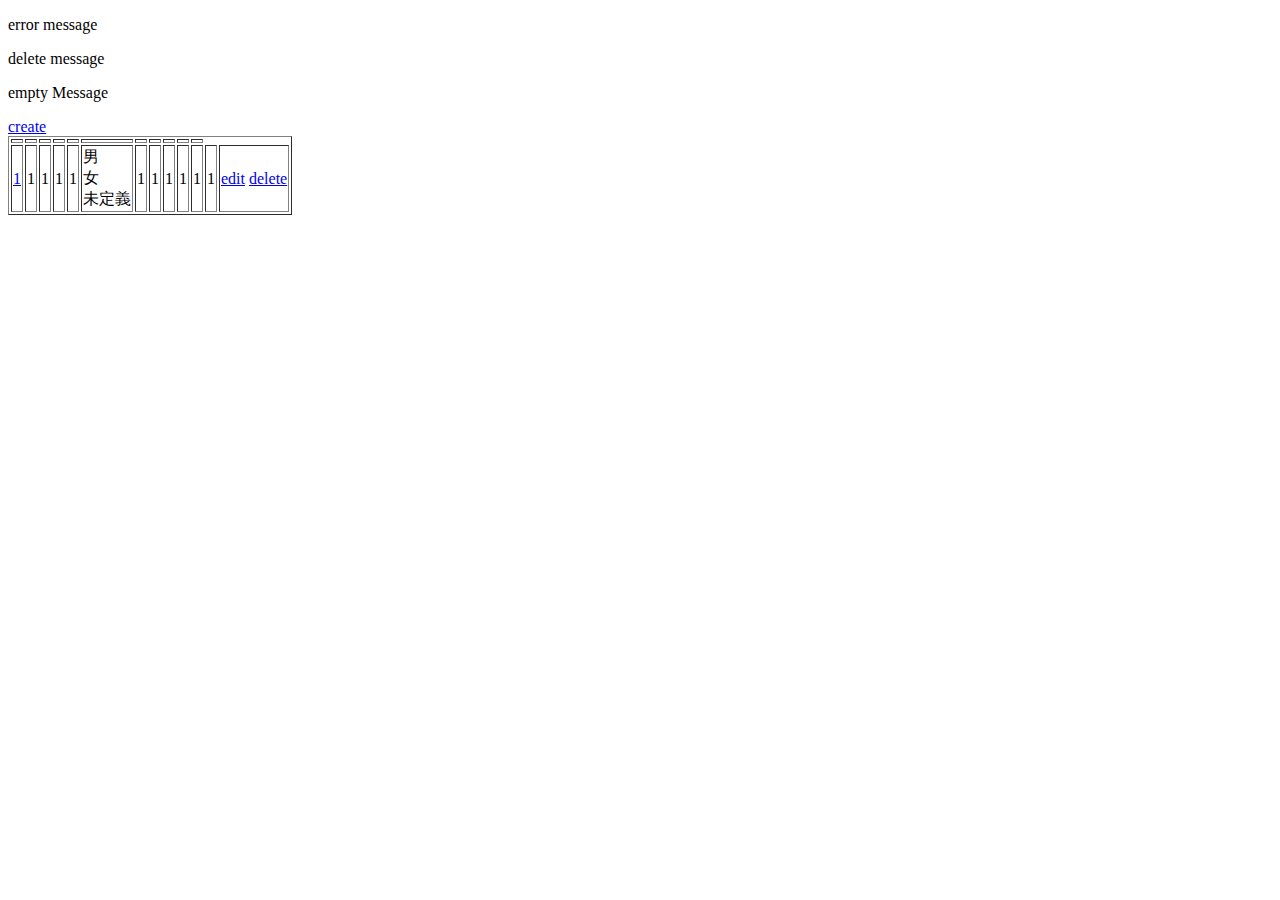
==== src/main/resources/templates/customer/index.html @ 809a551a "削除機能追加。将来的にまとめて消したりJavaScriptを組み込みたい" ====
<!DOCTYPE html>
<html xmlns="http://www.w3.org/1999/xhtml" xmlns:th="http://www.thymeleaf.org" >
<head>
<meta charset="UTF-8">
<title th:text="customer.index.title">customer.index.title</title>
</head>
<body>
	<div>
		<!-- 削除・空・エラーメッセージを渡されたら表示します(RedirectAttributeで渡される) -->
		
		<p th:if="${errorMessage}" th:text="${errorMessage}">error message</p>
		<p th:if="${deleteMessage}" th:text="${deleteMessage}">delete message</p>
		<p th:if="${emptyMessage}" th:text="${emptyMessage}">empty Message</p>
	</div>
	<div>
		<li role="presentation"><a href="/customer/create" th:href="@{/customer/create}" th:text="#{customer.create.title}">create</a></li>
	</div>

	<table border="1">
		<tr>
			<!-- 文字化け、??～～～??、「□」などが表示される場合、文字コードや半角全角をチェック（特に全角の改行は「□」となって化けて出てくる -->
			
			<th　th:text="#{cust_no}"></th>
			<th th:text="#{last_nm}"></th>
			<th th:text="#{first_nm}"></th>
			<th th:text="#{last_nm_kana}"></th>
			<th th:text="#{first_nm_kana}"></th>
			<th th:text="#{gender_cd}"></th>
			<th th:text="#{mail_address}"></th>
			<th th:text="#{tel_no}"></th>
			<th th:text="#{birth_date}"></th>
			<th th:text="#{home_address}"></th>
			<th th:text="#{post_number}"></th>
			<th th:text="#{reg_date}"></th>
		</tr>
		
		<!-- Controllerから渡されたBeanが入っているListを取り出し、Beanに格納された各フィールドを表示します -->
		
		<tr th:each="index : ${list}" th:object="${index}">
			<td>
				<a href="/customer/${index.cust_no}" th:href="@{/customer/{cust_no}(cust_no=${index.cust_no})}" th:text="${index.cust_no}">1</a>
			</td>
			<td th:text="${index.last_nm}">1</td>
			<td th:text="${index.first_nm}">1</td>
			<td th:text="${index.last_nm_kana}">1</td>
			<td th:text="${index.first_nm_kana}">1</td>
			
			<!-- DB上では性別はIntegerで管理されているのでth:ifを使います -->
			<td>
				<span th:if="${index.gender_cd eq 1}" ><div>男</div></span>
				<span th:if="${index.gender_cd eq 2}" ><div>女</div></span>
				<span th:if="${index.gender_cd eq 3}" ><div>未定義</div></span>
			</td>
			<td th:text="${index.mail_address}">1</td>
			<td th:text="${index.tel_no}">1</td>
			<td th:text="${index.birth_date}">1</td>
			<td th:text="${index.home_address}">1</td>
			<td th:text="${index.post_number}">1</td>
			<td th:text="${index.reg_date}">1</td>
			<td>
				<a href="/customer/edit/${index.cust_no}" th:href="@{/customer/edit/{cust_no}(cust_no=${index.cust_no})}">edit</a>
				<a href="/customer/delete/${index.cust_no}" th:href="@{/customer/delete/{cust_no}(cust_no=${index.cust_no})}">delete</a>
			</td>
		</tr>
		
	</table>
		
</body>
</html>
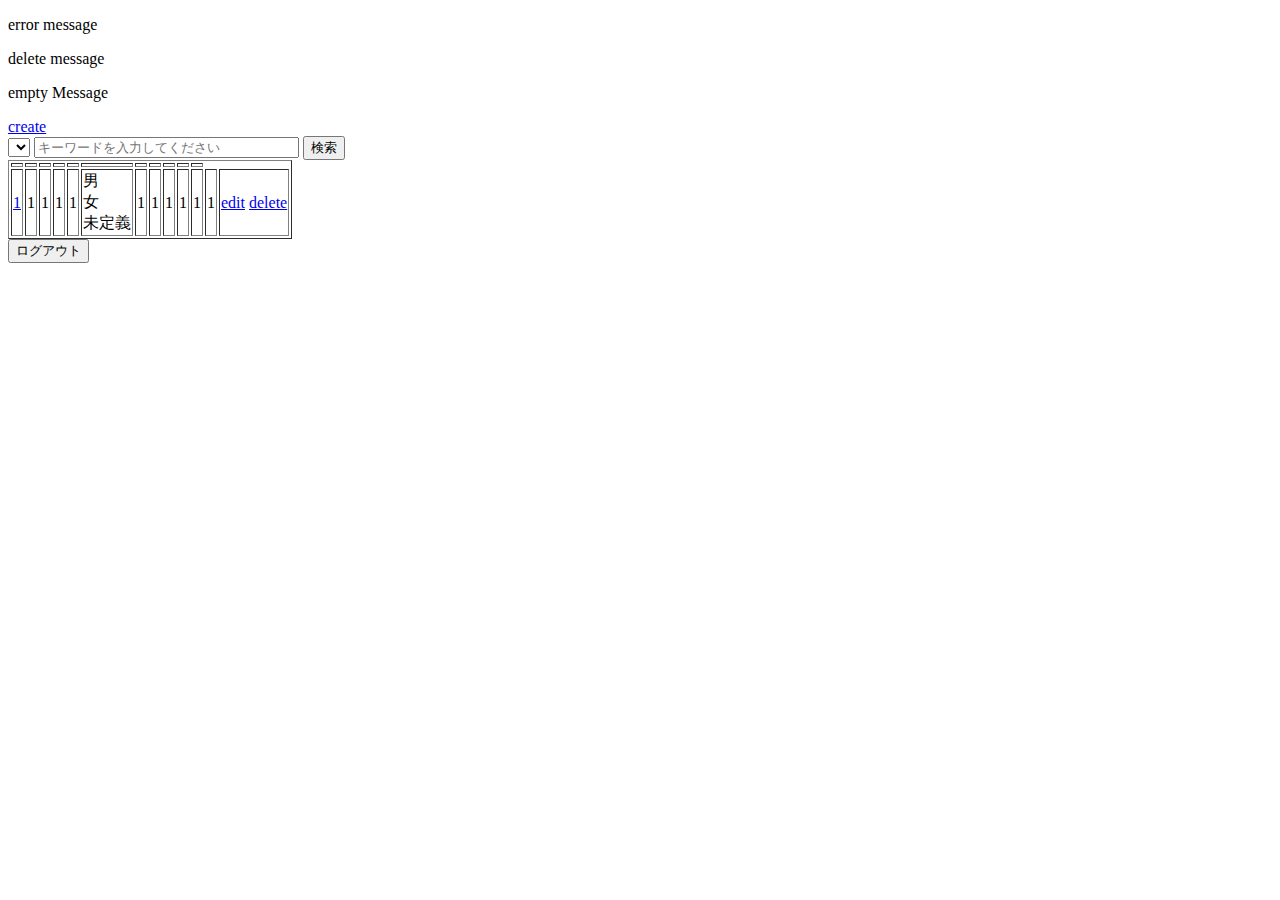
==== commit 50fec179: "後回しにしていたログアウト機能とjqueryを追加" ====
--- a/src/main/resources/templates/customer/index.html
+++ b/src/main/resources/templates/customer/index.html
@@ -13,8 +13,31 @@
 		<p th:if="${emptyMessage}" th:text="${emptyMessage}">empty Message</p>
 	</div>
 	<div>
-		<li role="presentation"><a href="/customer/create" th:href="@{/customer/create}" th:text="#{customer.create.title}">create</a></li>
+		<a href="/customer/create" th:href="@{/customer/create}" th:text="#{customer.create.title}">create</a></li>
 	</div>
+	<div>
+		<form action="/customer/search" th:action="@{/customer/search}" method="post" th:object="${customerForm}">
+			<select name="key" th:field="*{key}" >
+				<option value="cust_no" th:text="#{cust_no}"></option>
+				<option value="last_nm" th:text="#{last_nm}"></option>
+				<option value="first_nm" th:text="#{first_nm}"></option>
+				<option value="last_nm_kana" th:text="#{last_nm_kana}"></option>
+				<option value="first_nm_kana" th:text="#{first_nm_kana}"></option>
+				<option value="gender_cd" th:text="#{gender_cd}"></option>
+				<option value="mail_address" th:text="#{mail_address}"></option>
+				<option value="tel_no" th:text="#{tel_no}"></option>
+				<option value="birth_date" th:text="#{birth_date}"></option>
+				<option value="home_address" th:text="#{home_address}"></option>
+				<option value="post_number" th:text="#{post_number}"></option>
+				<option value="reg_date" th:text="#{reg_date}"></option>
+			</select>
+			<span>
+				<input type="text" name="keyward" class="form-control" th:field="*{keyword}" size="30" placeholder="キーワードを入力してください" />	
+				<input type="submit" value="検索" />
+			</span>
+		</form>
+	</div>
+	
 
 	<table border="1">
 		<tr>
@@ -36,7 +59,7 @@
 		
 		<!-- Controllerから渡されたBeanが入っているListを取り出し、Beanに格納された各フィールドを表示します -->
 		
-		<tr th:each="index : ${list}" th:object="${index}">
+		<tr th:each="index : ${list}" th:object="${list}">
 			<td>
 				<a href="/customer/${index.cust_no}" th:href="@{/customer/{cust_no}(cust_no=${index.cust_no})}" th:text="${index.cust_no}">1</a>
 			</td>
@@ -64,6 +87,9 @@
 		</tr>
 		
 	</table>
+	<form role="form" id="logout" th:action="@{/logout}" method="post">
+    <button type="submit">ログアウト</button>
+</form>
 		
 </body>
 </html>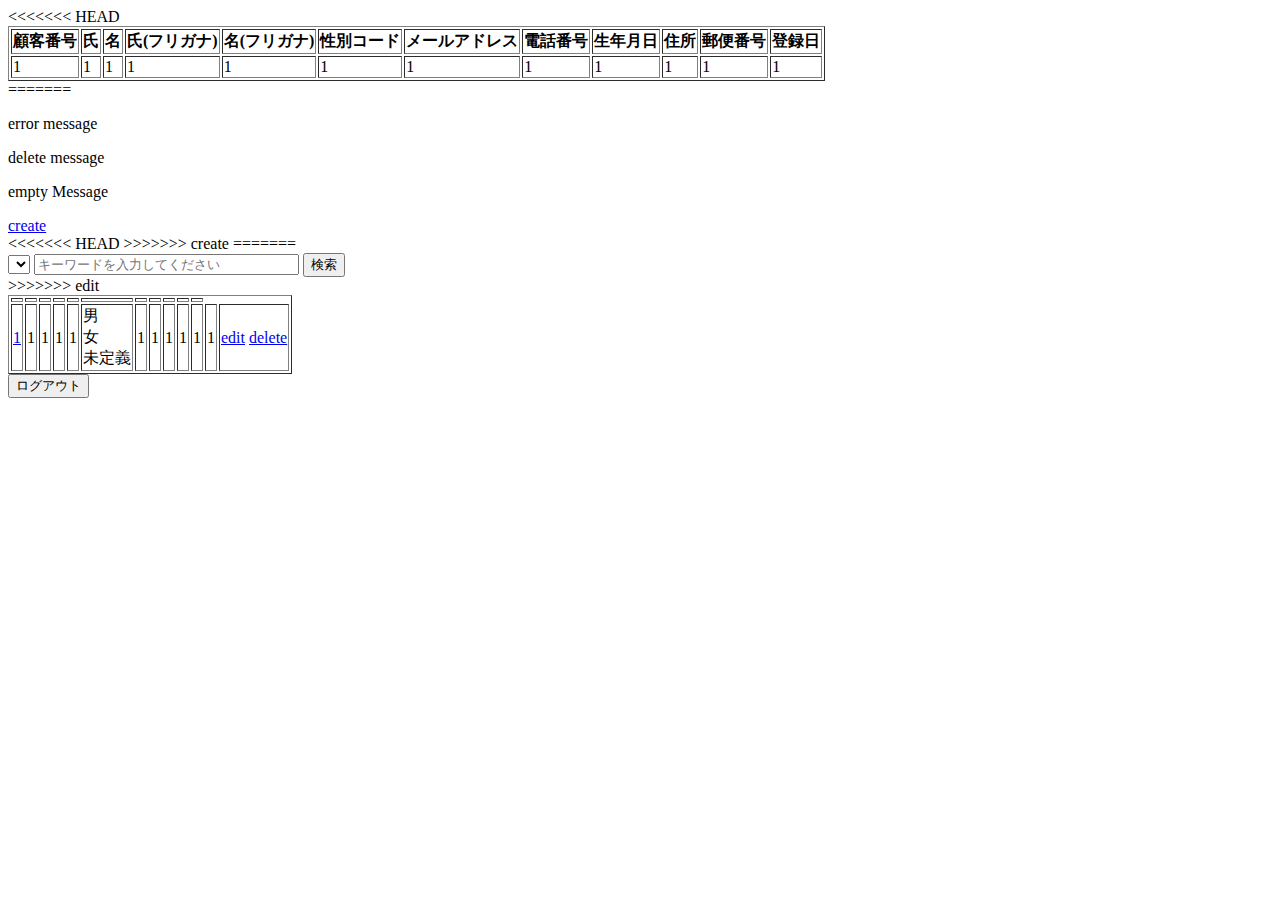
==== commit 44d90b64: "現在の状態をdevelopにマージ。衝突いっぱい" ====
--- a/src/main/resources/templates/customer/index.html
+++ b/src/main/resources/templates/customer/index.html
@@ -2,6 +2,42 @@
 <html xmlns="http://www.w3.org/1999/xhtml" xmlns:th="http://www.thymeleaf.org" >
 <head>
 <meta charset="UTF-8">
+<<<<<<< HEAD
+<title>顧客情報一覧</title>
+</head>
+<body>
+	<table border="1">
+		<tr>
+			<th>顧客番号</th>
+			<th>氏</th>
+			<th>名</th>
+			<th>氏(フリガナ)</th>
+			<th>名(フリガナ)</th>
+			<th>性別コード</th>
+			<th>メールアドレス</th>
+			<th>電話番号</th>
+			<th>生年月日</th>
+			<th>住所</th>
+			<th>郵便番号</th>
+			<th>登録日</th>
+		</tr>
+		<tr th:each="index : ${list}" th:object="${index}">
+			<td th:text="${index.cust_no}">1</td>
+			<td th:text="${index.last_nm}">1</td>
+			<td th:text="${index.first_nm}">1</td>
+			<td th:text="${index.last_nm_kana}">1</td>
+			<td th:text="${index.first_nm_kana}">1</td>
+			<td th:text="${index.gender_cd}">1</td>
+			<td th:text="${index.mail_address}">1</td>
+			<td th:text="${index.tel_no}">1</td>
+			<td th:text="${index.birth_date}">1</td>
+			<td th:text="${index.home_address}">1</td>
+			<td th:text="${index.post_number}">1</td>
+			<td th:text="${index.reg_date}">1</td>
+
+
+	</table>
+=======
 <title th:text="customer.index.title">customer.index.title</title>
 </head>
 <body>
@@ -15,6 +51,9 @@
 	<div>
 		<a href="/customer/create" th:href="@{/customer/create}" th:text="#{customer.create.title}">create</a></li>
 	</div>
+<<<<<<< HEAD
+>>>>>>> create
+=======
 	<div>
 		<form action="/customer/search" th:action="@{/customer/search}" method="post" th:object="${customerForm}">
 			<select name="key" th:field="*{key}" >
@@ -38,6 +77,7 @@
 		</form>
 	</div>
 	
+>>>>>>> edit
 
 	<table border="1">
 		<tr>
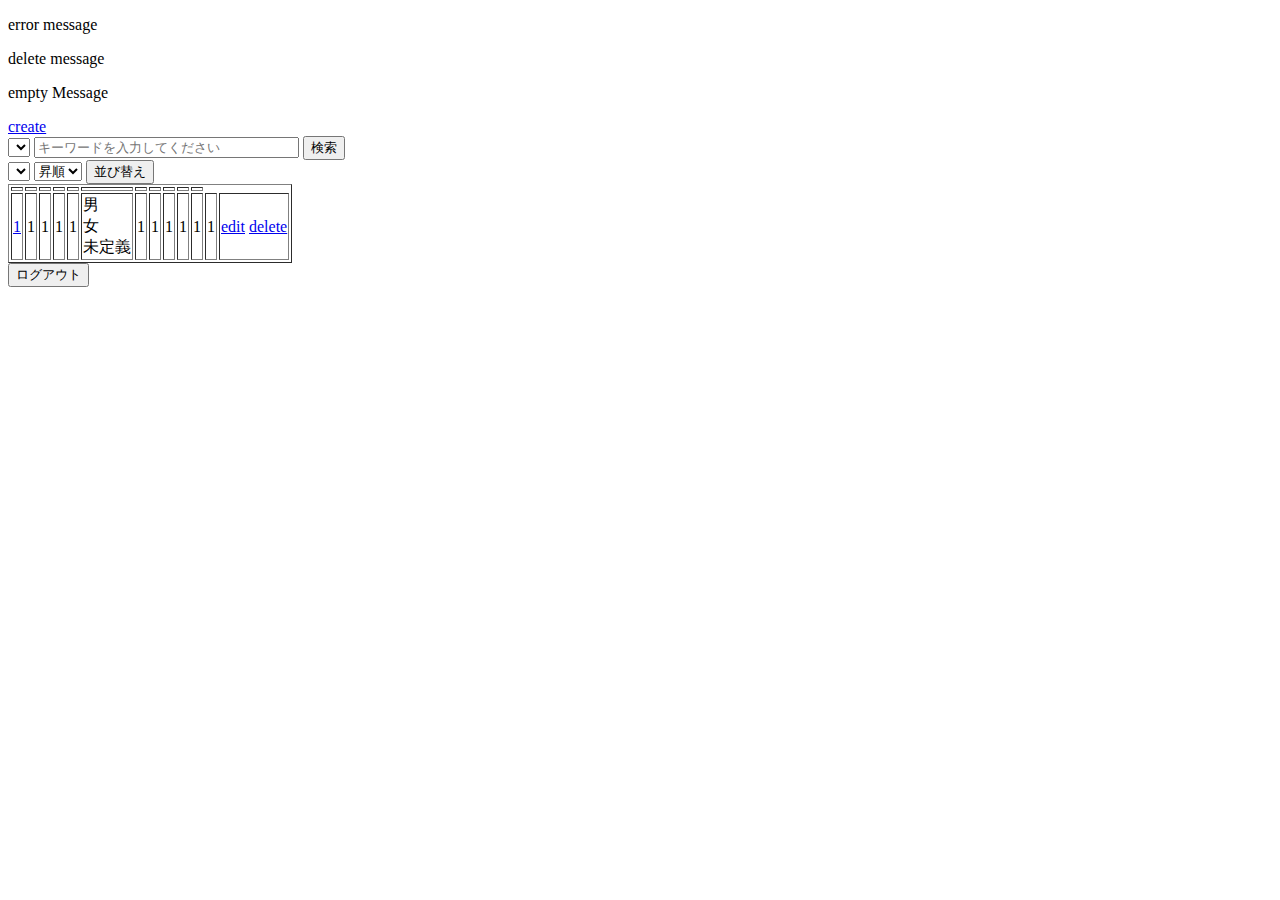
==== commit ae3367bb: "ソート機能完成" ====
--- a/src/main/resources/templates/customer/index.html
+++ b/src/main/resources/templates/customer/index.html
@@ -2,42 +2,6 @@
 <html xmlns="http://www.w3.org/1999/xhtml" xmlns:th="http://www.thymeleaf.org" >
 <head>
 <meta charset="UTF-8">
-<<<<<<< HEAD
-<title>顧客情報一覧</title>
-</head>
-<body>
-	<table border="1">
-		<tr>
-			<th>顧客番号</th>
-			<th>氏</th>
-			<th>名</th>
-			<th>氏(フリガナ)</th>
-			<th>名(フリガナ)</th>
-			<th>性別コード</th>
-			<th>メールアドレス</th>
-			<th>電話番号</th>
-			<th>生年月日</th>
-			<th>住所</th>
-			<th>郵便番号</th>
-			<th>登録日</th>
-		</tr>
-		<tr th:each="index : ${list}" th:object="${index}">
-			<td th:text="${index.cust_no}">1</td>
-			<td th:text="${index.last_nm}">1</td>
-			<td th:text="${index.first_nm}">1</td>
-			<td th:text="${index.last_nm_kana}">1</td>
-			<td th:text="${index.first_nm_kana}">1</td>
-			<td th:text="${index.gender_cd}">1</td>
-			<td th:text="${index.mail_address}">1</td>
-			<td th:text="${index.tel_no}">1</td>
-			<td th:text="${index.birth_date}">1</td>
-			<td th:text="${index.home_address}">1</td>
-			<td th:text="${index.post_number}">1</td>
-			<td th:text="${index.reg_date}">1</td>
-
-
-	</table>
-=======
 <title th:text="customer.index.title">customer.index.title</title>
 </head>
 <body>
@@ -51,9 +15,6 @@
 	<div>
 		<a href="/customer/create" th:href="@{/customer/create}" th:text="#{customer.create.title}">create</a></li>
 	</div>
-<<<<<<< HEAD
->>>>>>> create
-=======
 	<div>
 		<form action="/customer/search" th:action="@{/customer/search}" method="post" th:object="${customerForm}">
 			<select name="key" th:field="*{key}" >
@@ -77,7 +38,30 @@
 		</form>
 	</div>
 	
->>>>>>> edit
+	<div>
+		<form action="/customer/sort" th:action="@{/customer/sort}" method="post" th:object="${customerForm}">
+			<select name="key" th:field="*{key}">
+				<option value="cust_no" th:text="#{cust_no}"></option>
+				<option value="last_nm" th:text="#{last_nm}"></option>
+				<option value="first_nm" th:text="#{first_nm}"></option>
+				<option value="last_nm_kana" th:text="#{last_nm_kana}"></option>
+				<option value="first_nm_kana" th:text="#{first_nm_kana}"></option>
+				<option value="gender_cd" th:text="#{gender_cd}"></option>
+				<option value="mail_address" th:text="#{mail_address}"></option>
+				<option value="tel_no" th:text="#{tel_no}"></option>
+				<option value="birth_date" th:text="#{birth_date}"></option>
+				<option value="home_address" th:text="#{home_address}"></option>
+				<option value="post_number" th:text="#{post_number}"></option>
+				<option value="reg_date" th:text="#{reg_date}"></option>
+			</select>
+			<select name="sort" th:field="*{sort}">
+				<option value="asc">昇順</option>
+				<option value="desc">降順</option>
+			</select>
+			<input type="submit" value="並び替え">
+		</form>
+	</div>
+	
 
 	<table border="1">
 		<tr>
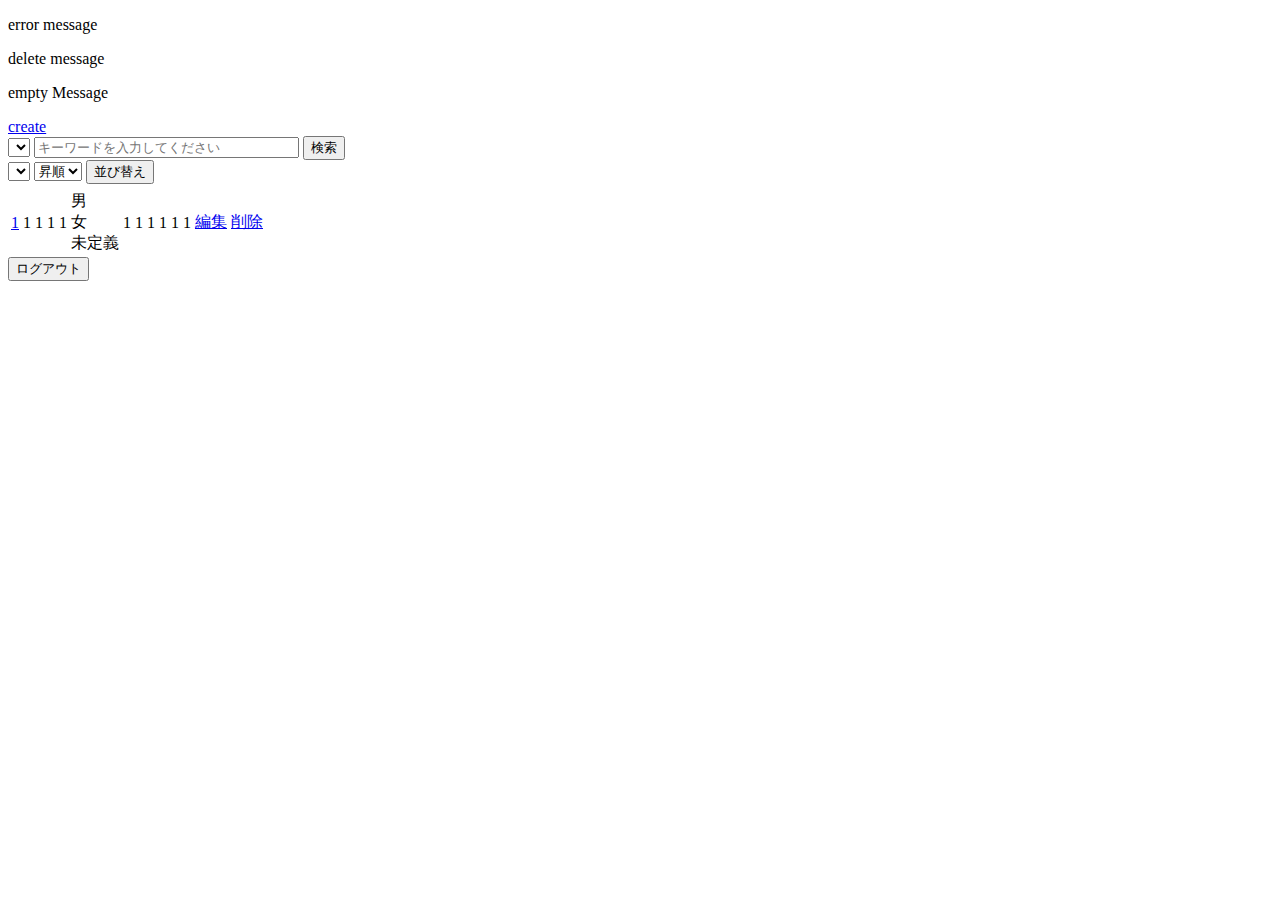
==== commit 02eb3068: "bootstrapとjQuery導入、動作確認完了。resourceに入れたccsやjsはいらないかも" ====
--- a/src/main/resources/templates/customer/index.html
+++ b/src/main/resources/templates/customer/index.html
@@ -2,7 +2,10 @@
 <html xmlns="http://www.w3.org/1999/xhtml" xmlns:th="http://www.thymeleaf.org" >
 <head>
 <meta charset="UTF-8">
-<title th:text="customer.index.title">customer.index.title</title>
+<link th:href="@{webjars/bootstrap/4.5.3/css/bootstrap.min.css}" rel="stylesheet"/>
+<script th:src="@{/webjars/jquery/3.4.1/jquery.min.js}"></script>
+
+<title th:text="#{customer.index.title}">customer.index.title</title>
 </head>
 <body>
 	<div>
@@ -13,11 +16,12 @@
 		<p th:if="${emptyMessage}" th:text="${emptyMessage}">empty Message</p>
 	</div>
 	<div>
-		<a href="/customer/create" th:href="@{/customer/create}" th:text="#{customer.create.title}">create</a></li>
+		<a class="btn btn-primary btn-sm" href="/customer/create" th:href="@{/customer/create}" th:text="#{customer.create.title}">create</a></li>
 	</div>
 	<div>
-		<form action="/customer/search" th:action="@{/customer/search}" method="post" th:object="${customerForm}">
-			<select name="key" th:field="*{key}" >
+		<form class="form-inline" action="/customer/search" th:action="@{/customer/search}" method="post" th:object="${customerForm}">
+			<div class= "form-group">
+			<select class="form-control" name="key" th:field="*{key}" >
 				<option value="cust_no" th:text="#{cust_no}"></option>
 				<option value="last_nm" th:text="#{last_nm}"></option>
 				<option value="first_nm" th:text="#{first_nm}"></option>
@@ -32,15 +36,20 @@
 				<option value="reg_date" th:text="#{reg_date}"></option>
 			</select>
 			<span>
-				<input type="text" name="keyward" class="form-control" th:field="*{keyword}" size="30" placeholder="キーワードを入力してください" />	
-				<input type="submit" value="検索" />
+				<input type="text" class="form-control"  name="keyward"  th:field="*{keyword}" size="30" placeholder="キーワードを入力してください" />	
+				<span>
+					<input type="submit" class="btn btn-info" value="検索" />
+				</span>
 			</span>
+			</div>
+		
 		</form>
 	</div>
-	
-	<div>
-		<form action="/customer/sort" th:action="@{/customer/sort}" method="post" th:object="${customerForm}">
-			<select name="key" th:field="*{key}">
+	<div class="row">
+	<div class="col-md-6">
+		<form  action="/customer/sort" th:action="@{/customer-sort}" method="post" th:object="${customerForm}">
+			<div class="input-group">
+			<select class="form-control" name="key" th:field="*{key}">
 				<option value="cust_no" th:text="#{cust_no}"></option>
 				<option value="last_nm" th:text="#{last_nm}"></option>
 				<option value="first_nm" th:text="#{first_nm}"></option>
@@ -54,16 +63,22 @@
 				<option value="post_number" th:text="#{post_number}"></option>
 				<option value="reg_date" th:text="#{reg_date}"></option>
 			</select>
-			<select name="sort" th:field="*{sort}">
+			<select class="form-control" name="sort" th:field="*{sort}">
 				<option value="asc">昇順</option>
 				<option value="desc">降順</option>
 			</select>
-			<input type="submit" value="並び替え">
+			<span class="input-group-btn">
+			<input class="btn btn-info" type="submit" value="並び替え">
+			</span>
+			</div>
 		</form>
 	</div>
+	</div>
 	
-
-	<table border="1">
+	<div class="container">
+	<div class="row">
+	<div class="table-responsive">
+	<table class="table table-striped table-bordered">
 		<tr>
 			<!-- 文字化け、??～～～??、「□」などが表示される場合、文字コードや半角全角をチェック（特に全角の改行は「□」となって化けて出てくる -->
 			
@@ -79,6 +94,7 @@
 			<th th:text="#{home_address}"></th>
 			<th th:text="#{post_number}"></th>
 			<th th:text="#{reg_date}"></th>
+			<th></th>
 		</tr>
 		
 		<!-- Controllerから渡されたBeanが入っているListを取り出し、Beanに格納された各フィールドを表示します -->
@@ -105,15 +121,18 @@
 			<td th:text="${index.post_number}">1</td>
 			<td th:text="${index.reg_date}">1</td>
 			<td>
-				<a href="/customer/edit/${index.cust_no}" th:href="@{/customer/edit/{cust_no}(cust_no=${index.cust_no})}">edit</a>
-				<a href="/customer/delete/${index.cust_no}" th:href="@{/customer/delete/{cust_no}(cust_no=${index.cust_no})}">delete</a>
+				<a class="btn btn-primary btn-sm" href="/customer/edit/${index.cust_no}" th:href="@{/customer/edit/{cust_no}(cust_no=${index.cust_no})}">編集</a>
+				<a class="btn btn-danger btn-sm"href="/customer/delete/${index.cust_no}" th:href="@{/customer/delete/{cust_no}(cust_no=${index.cust_no})}">削除</a>
 			</td>
 		</tr>
 		
 	</table>
+	</div>
+	</div>
+	</div>
 	<form role="form" id="logout" th:action="@{/logout}" method="post">
     <button type="submit">ログアウト</button>
 </form>
-		
+	
 </body>
 </html>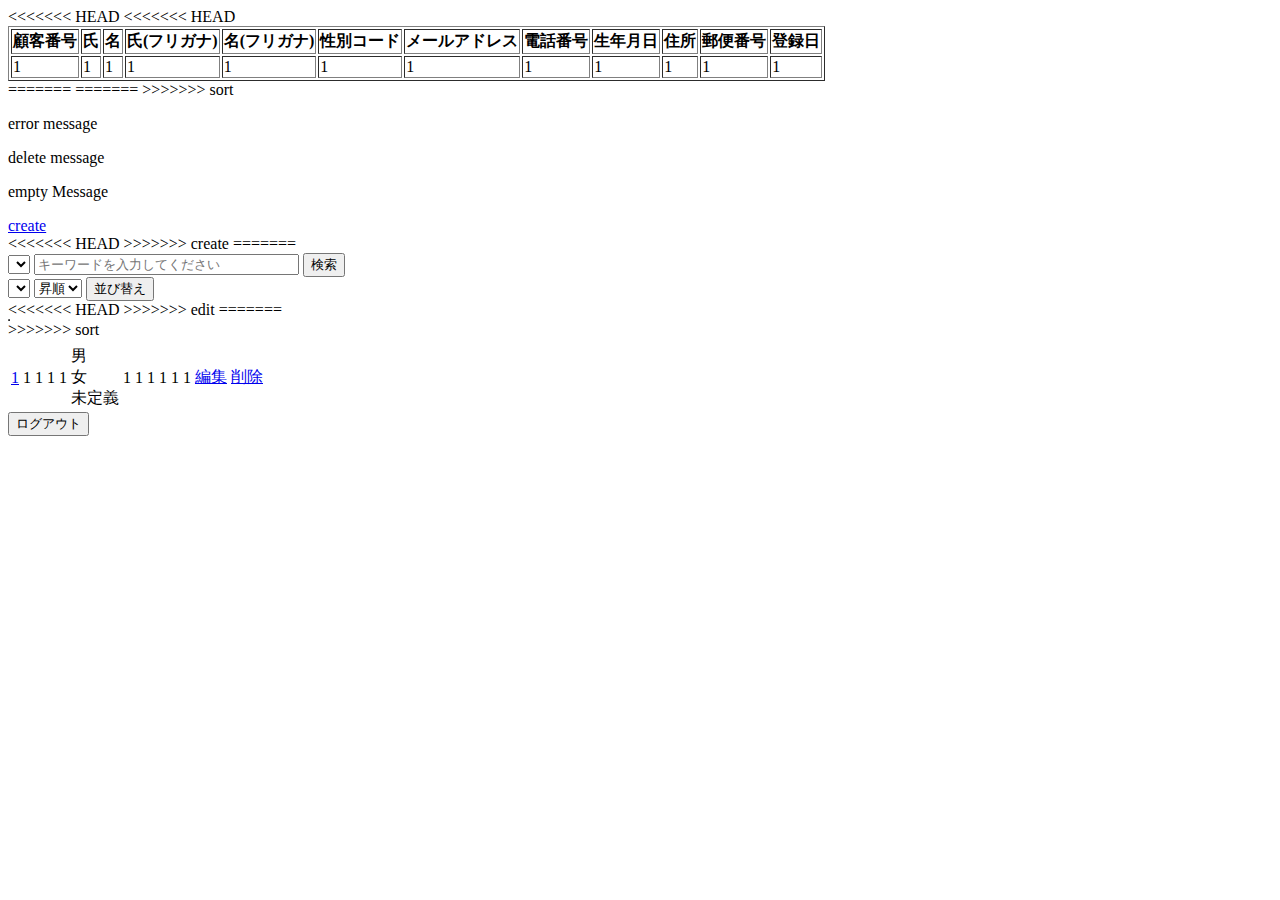
==== commit b529cbff: "デザイン作業前。現在のブランチからdevelopにマージ。衝突いっぱい" ====
--- a/src/main/resources/templates/customer/index.html
+++ b/src/main/resources/templates/customer/index.html
@@ -2,10 +2,50 @@
 <html xmlns="http://www.w3.org/1999/xhtml" xmlns:th="http://www.thymeleaf.org" >
 <head>
 <meta charset="UTF-8">
+<<<<<<< HEAD
+<<<<<<< HEAD
+<title>顧客情報一覧</title>
+</head>
+<body>
+	<table border="1">
+		<tr>
+			<th>顧客番号</th>
+			<th>氏</th>
+			<th>名</th>
+			<th>氏(フリガナ)</th>
+			<th>名(フリガナ)</th>
+			<th>性別コード</th>
+			<th>メールアドレス</th>
+			<th>電話番号</th>
+			<th>生年月日</th>
+			<th>住所</th>
+			<th>郵便番号</th>
+			<th>登録日</th>
+		</tr>
+		<tr th:each="index : ${list}" th:object="${index}">
+			<td th:text="${index.cust_no}">1</td>
+			<td th:text="${index.last_nm}">1</td>
+			<td th:text="${index.first_nm}">1</td>
+			<td th:text="${index.last_nm_kana}">1</td>
+			<td th:text="${index.first_nm_kana}">1</td>
+			<td th:text="${index.gender_cd}">1</td>
+			<td th:text="${index.mail_address}">1</td>
+			<td th:text="${index.tel_no}">1</td>
+			<td th:text="${index.birth_date}">1</td>
+			<td th:text="${index.home_address}">1</td>
+			<td th:text="${index.post_number}">1</td>
+			<td th:text="${index.reg_date}">1</td>
+
+
+	</table>
+=======
+<title th:text="customer.index.title">customer.index.title</title>
+=======
 <link th:href="@{webjars/bootstrap/4.5.3/css/bootstrap.min.css}" rel="stylesheet"/>
 <script th:src="@{/webjars/jquery/3.4.1/jquery.min.js}"></script>
 
 <title th:text="#{customer.index.title}">customer.index.title</title>
+>>>>>>> sort
 </head>
 <body>
 	<div>
@@ -18,6 +58,9 @@
 	<div>
 		<a class="btn btn-primary btn-sm" href="/customer/create" th:href="@{/customer/create}" th:text="#{customer.create.title}">create</a></li>
 	</div>
+<<<<<<< HEAD
+>>>>>>> create
+=======
 	<div>
 		<form class="form-inline" action="/customer/search" th:action="@{/customer/search}" method="post" th:object="${customerForm}">
 			<div class= "form-group">
@@ -75,10 +118,16 @@
 	</div>
 	</div>
 	
+<<<<<<< HEAD
+>>>>>>> edit
+
+	<table border="1">
+=======
 	<div class="container">
 	<div class="row">
 	<div class="table-responsive">
 	<table class="table table-striped table-bordered">
+>>>>>>> sort
 		<tr>
 			<!-- 文字化け、??～～～??、「□」などが表示される場合、文字コードや半角全角をチェック（特に全角の改行は「□」となって化けて出てくる -->
 			
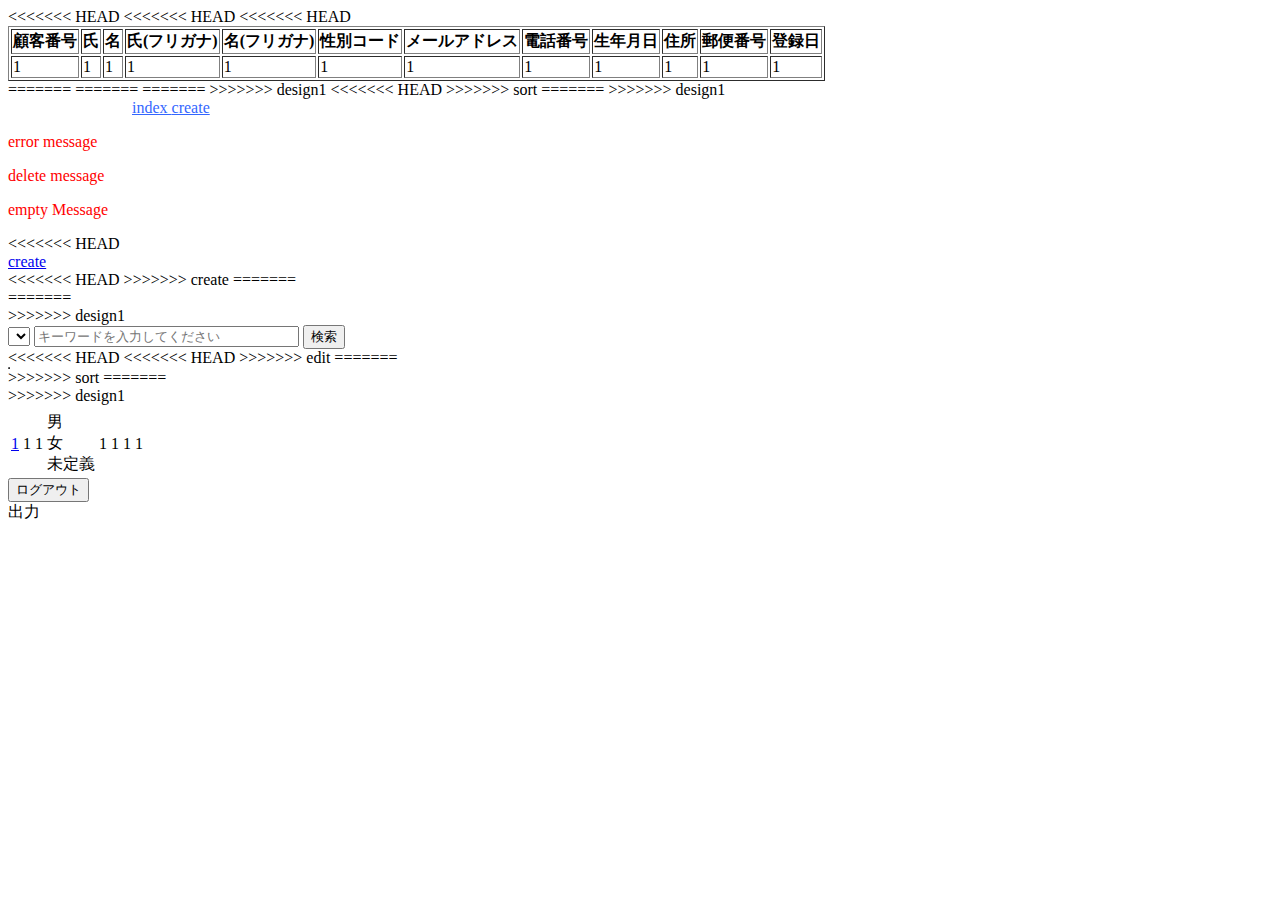
==== commit f1efd74f: "マージして余計なブランチを削除" ====
--- a/src/main/resources/templates/customer/index.html
+++ b/src/main/resources/templates/customer/index.html
@@ -2,6 +2,7 @@
 <html xmlns="http://www.w3.org/1999/xhtml" xmlns:th="http://www.thymeleaf.org" >
 <head>
 <meta charset="UTF-8">
+<<<<<<< HEAD
 <<<<<<< HEAD
 <<<<<<< HEAD
 <title>顧客情報一覧</title>
@@ -43,18 +44,61 @@
 =======
 <link th:href="@{webjars/bootstrap/4.5.3/css/bootstrap.min.css}" rel="stylesheet"/>
 <script th:src="@{/webjars/jquery/3.4.1/jquery.min.js}"></script>
-
+=======
+<link th:href="@{/webjars/bootstrap/4.5.3/css/bootstrap.min.css}" rel="stylesheet"/>
+<link th:href="@{/css/stylesheet.css}" rel="stylesheet"/>
+>>>>>>> design1
+
+<script th:src="@{/webjars/jquery/3.4.1/jquery.min.js}"></script>
+<script th:src="@{/js/jquery.tablesorter.min.js}"></script>
 <title th:text="#{customer.index.title}">customer.index.title</title>
+<<<<<<< HEAD
 >>>>>>> sort
+=======
+<script>
+$(document).ready(function(){
+	$('#index-table').tablesorter();
+});
+</script>
+>>>>>>> design1
 </head>
 <body>
-	<div>
+<div class="sticky-top" style="background-color: white">
+	
+	<div class="headerNav">
+		<div class="container">
+			<div class="row headerNavBox">
+			<a class="pull-left" href="http://www.comsize.co.jp"><img th:src="@{/images/comsize.png}" width= 120px></a>
+			<a style="color: #3366FF"class="col-xs-6 col-sm-3 headerNavBtn center" href="/customer" th:href="@{/customer}" th:text="#{customer.index.title}">
+					index
+			</a>
+			<a style="color: #3366FF"class="col-xs-6 col-sm-3 headerNavBtn center" href="/customer/create" th:href="@{/customer/create}" th:text="#{customer.create.title}">
+					create
+			</a>
+			</div>
+		</div>
+	</div>
+	
+	<div class="header">
+	</div>
+</div>
+<div>
+	<div class="container ">
+		<div class="row">
+			<div class="col-xs-12 title">
+				<p th:text="#{customer.index.title}" class="title"></p>
+			</div>
+		</div>
+	</div>
+</div>
+	<div class="container">
 		<!-- 削除・空・エラーメッセージを渡されたら表示します(RedirectAttributeで渡される) -->
 		
-		<p th:if="${errorMessage}" th:text="${errorMessage}">error message</p>
-		<p th:if="${deleteMessage}" th:text="${deleteMessage}">delete message</p>
-		<p th:if="${emptyMessage}" th:text="${emptyMessage}">empty Message</p>
-	</div>
+		<p style="color: red" th:if="${errorMessage}" th:text="${errorMessage}">error message</p>
+		<p style="color: red" th:if="${deleteMessage}" th:text="${deleteMessage}">delete message</p>
+		<p style="color: red" th:if="${emptyMessage}" th:text="${emptyMessage}">empty Message</p>
+	</div>
+<<<<<<< HEAD
 	<div>
 		<a class="btn btn-primary btn-sm" href="/customer/create" th:href="@{/customer/create}" th:text="#{customer.create.title}">create</a></li>
 	</div>
@@ -62,6 +106,12 @@
 >>>>>>> create
 =======
 	<div>
+=======
+
+<br>
+<div class="container">
+	<div class="row">
+>>>>>>> design1
 		<form class="form-inline" action="/customer/search" th:action="@{/customer/search}" method="post" th:object="${customerForm}">
 			<div class= "form-group">
 			<select class="form-control" name="key" th:field="*{key}" >
@@ -88,8 +138,95 @@
 		
 		</form>
 	</div>
-	<div class="row">
-	<div class="col-md-6">
+</div>
+
+	
+<<<<<<< HEAD
+<<<<<<< HEAD
+>>>>>>> edit
+
+	<table border="1">
+=======
+	<div class="container">
+	<div class="row">
+	<div class="table-responsive">
+	<table class="table table-striped table-bordered">
+>>>>>>> sort
+		<tr>
+=======
+	<div class="container w-100 p-3">
+	<div class="row">
+	<div class="table-responsive">
+	<table class="table table-hover table-sm" id="index-table">
+		<thead>
+		<tr class="table-info">
+>>>>>>> design1
+			<!-- 文字化け、??～～～??、「□」などが表示される場合、文字コードや半角全角をチェック（特に全角の改行は「□」となって化けて出てくる -->
+			
+			<th　th:text="#{cust_no}"></th>
+			<th th:text="#{last_nm}"></th>
+			<th th:text="#{first_nm}"></th>
+			<!-- <th th:text="#{last_nm_kana}"></th> -->
+			<!-- <th th:text="#{first_nm_kana}"></th> -->
+			<th th:text="#{gender_cd}"></th>
+			<th th:text="#{mail_address}"></th>
+			<th th:text="#{tel_no}"></th>
+			<!-- <th th:text="#{birth_date}"></th> -->
+			<th th:text="#{home_address}"></th>
+			<!-- <th th:text="#{post_number}"></th> -->
+			<th th:text="#{reg_date}"></th>
+			
+		</tr>
+		</thead>
+		<tbody>
+		<!-- Controllerから渡された、Beanが入っているListを取り出し、Beanに格納された各フィールドを表示します -->
+		
+		<tr th:each="index : ${list}" th:object="${list}">
+		
+			<td>
+				<a href="/customer/${index.cust_no}" th:href="@{/customer/{cust_no}(cust_no=${index.cust_no})}" th:text="${index.cust_no}">1</a>
+			</td>
+			<td th:text="${index.last_nm}">1</td>
+			<td th:text="${index.first_nm}">1</td>
+			<!-- <td th:text="${index.last_nm_kana}">1</td> -->
+			<!-- <td th:text="${index.first_nm_kana}">1</td> -->
+			
+			<!-- DB上では性別はIntegerで管理されているのでth:ifを使います -->
+			<td>
+				<span th:if="${index.gender_cd eq 1}" ><div>男</div></span>
+				<span th:if="${index.gender_cd eq 2}" ><div>女</div></span>
+				<span th:if="${index.gender_cd eq 3}" ><div>未定義</div></span>
+			</td>
+			<td th:text="${index.mail_address}">1</td>
+			<td th:text="${index.tel_no}">1</td>
+			<!-- <td th:text="${index.birth_date}">1</td> -->
+			<td th:text="${index.home_address}">1</td>
+			<!-- <td th:text="${index.post_number}">1</td> -->
+			<td th:text="${index.reg_date}">1</td>
+			
+				<!--  <a class="btn btn-primary btn-sm" href="/customer/edit/${index.cust_no}" th:href="@{/customer/edit/{cust_no}(cust_no=${index.cust_no})}">編集</a>-->
+				<!--  <a class="btn btn-danger btn-sm"href="/customer/delete/${index.cust_no}" th:href="@{/customer/delete/{cust_no}(cust_no=${index.cust_no})}">削除</a>-->
+			
+		</tr>
+		</tbody>
+	</table>
+	</div>
+	</div>
+	</div>
+
+<div class="container ">
+	<form role="form" id="logout" th:action="@{/logout}" method="post">
+    <button type="submit" class="btn btn-secondary right">ログアウト</button>
+</form>
+</div>
+
+<div class="container">
+	<a th:href="@{csv/index.csv}" class="btn btn-primary">出力</a>
+</div>
+<!--	並び替え没コード
+	<div class="container">
+	<div class="row">
+	<div>
 		<form  action="/customer/sort" th:action="@{/customer-sort}" method="post" th:object="${customerForm}">
 			<div class="input-group">
 			<select class="form-control" name="key" th:field="*{key}">
@@ -117,71 +254,6 @@
 		</form>
 	</div>
 	</div>
-	
-<<<<<<< HEAD
->>>>>>> edit
-
-	<table border="1">
-=======
-	<div class="container">
-	<div class="row">
-	<div class="table-responsive">
-	<table class="table table-striped table-bordered">
->>>>>>> sort
-		<tr>
-			<!-- 文字化け、??～～～??、「□」などが表示される場合、文字コードや半角全角をチェック（特に全角の改行は「□」となって化けて出てくる -->
-			
-			<th　th:text="#{cust_no}"></th>
-			<th th:text="#{last_nm}"></th>
-			<th th:text="#{first_nm}"></th>
-			<th th:text="#{last_nm_kana}"></th>
-			<th th:text="#{first_nm_kana}"></th>
-			<th th:text="#{gender_cd}"></th>
-			<th th:text="#{mail_address}"></th>
-			<th th:text="#{tel_no}"></th>
-			<th th:text="#{birth_date}"></th>
-			<th th:text="#{home_address}"></th>
-			<th th:text="#{post_number}"></th>
-			<th th:text="#{reg_date}"></th>
-			<th></th>
-		</tr>
-		
-		<!-- Controllerから渡されたBeanが入っているListを取り出し、Beanに格納された各フィールドを表示します -->
-		
-		<tr th:each="index : ${list}" th:object="${list}">
-			<td>
-				<a href="/customer/${index.cust_no}" th:href="@{/customer/{cust_no}(cust_no=${index.cust_no})}" th:text="${index.cust_no}">1</a>
-			</td>
-			<td th:text="${index.last_nm}">1</td>
-			<td th:text="${index.first_nm}">1</td>
-			<td th:text="${index.last_nm_kana}">1</td>
-			<td th:text="${index.first_nm_kana}">1</td>
-			
-			<!-- DB上では性別はIntegerで管理されているのでth:ifを使います -->
-			<td>
-				<span th:if="${index.gender_cd eq 1}" ><div>男</div></span>
-				<span th:if="${index.gender_cd eq 2}" ><div>女</div></span>
-				<span th:if="${index.gender_cd eq 3}" ><div>未定義</div></span>
-			</td>
-			<td th:text="${index.mail_address}">1</td>
-			<td th:text="${index.tel_no}">1</td>
-			<td th:text="${index.birth_date}">1</td>
-			<td th:text="${index.home_address}">1</td>
-			<td th:text="${index.post_number}">1</td>
-			<td th:text="${index.reg_date}">1</td>
-			<td>
-				<a class="btn btn-primary btn-sm" href="/customer/edit/${index.cust_no}" th:href="@{/customer/edit/{cust_no}(cust_no=${index.cust_no})}">編集</a>
-				<a class="btn btn-danger btn-sm"href="/customer/delete/${index.cust_no}" th:href="@{/customer/delete/{cust_no}(cust_no=${index.cust_no})}">削除</a>
-			</td>
-		</tr>
-		
-	</table>
-	</div>
-	</div>
-	</div>
-	<form role="form" id="logout" th:action="@{/logout}" method="post">
-    <button type="submit">ログアウト</button>
-</form>
-	
+</div>  -->
 </body>
 </html>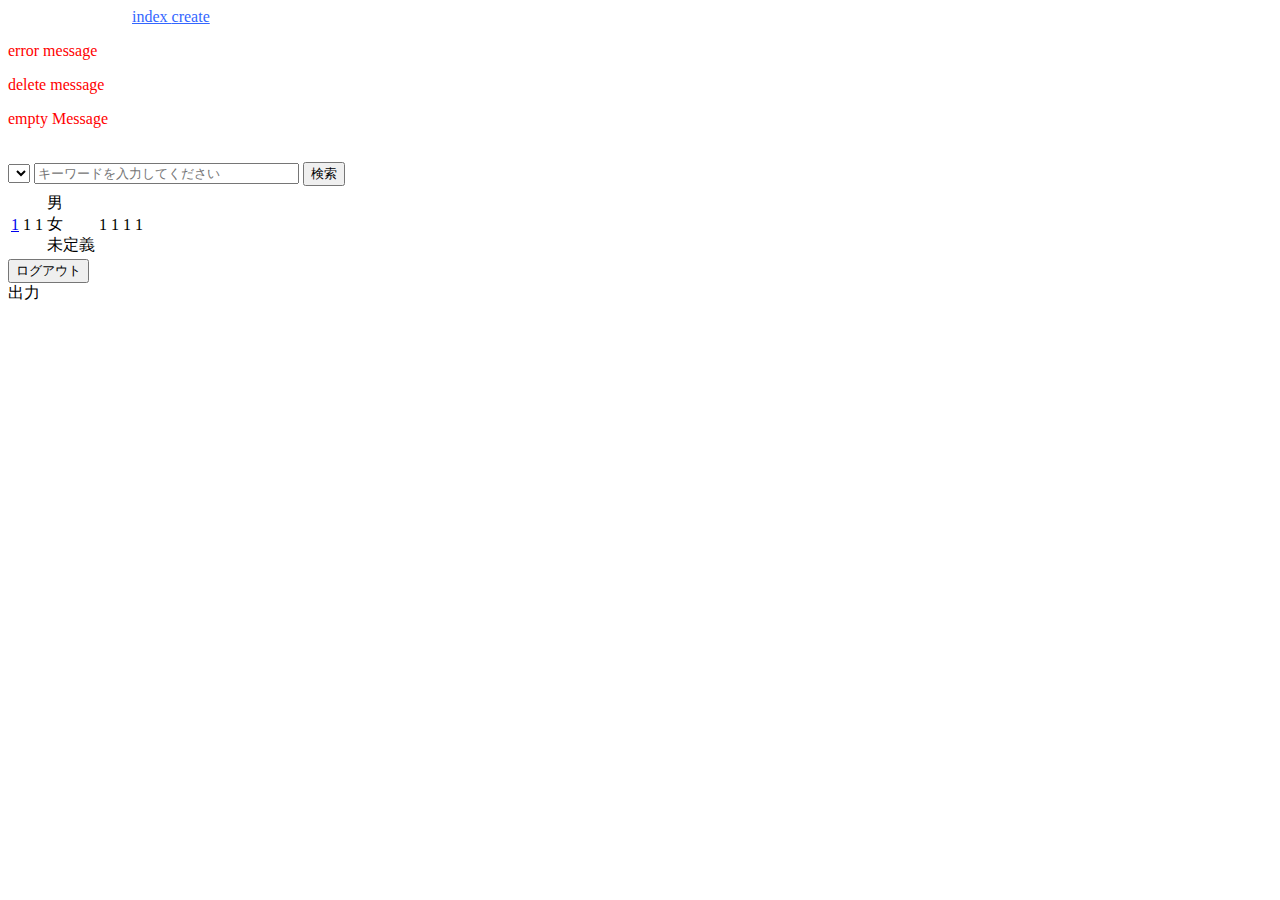
==== commit cd2598af: "衝突修正" ====
--- a/src/main/resources/templates/customer/index.html
+++ b/src/main/resources/templates/customer/index.html
@@ -2,65 +2,16 @@
 <html xmlns="http://www.w3.org/1999/xhtml" xmlns:th="http://www.thymeleaf.org" >
 <head>
 <meta charset="UTF-8">
-<<<<<<< HEAD
-<<<<<<< HEAD
-<<<<<<< HEAD
-<title>顧客情報一覧</title>
-</head>
-<body>
-	<table border="1">
-		<tr>
-			<th>顧客番号</th>
-			<th>氏</th>
-			<th>名</th>
-			<th>氏(フリガナ)</th>
-			<th>名(フリガナ)</th>
-			<th>性別コード</th>
-			<th>メールアドレス</th>
-			<th>電話番号</th>
-			<th>生年月日</th>
-			<th>住所</th>
-			<th>郵便番号</th>
-			<th>登録日</th>
-		</tr>
-		<tr th:each="index : ${list}" th:object="${index}">
-			<td th:text="${index.cust_no}">1</td>
-			<td th:text="${index.last_nm}">1</td>
-			<td th:text="${index.first_nm}">1</td>
-			<td th:text="${index.last_nm_kana}">1</td>
-			<td th:text="${index.first_nm_kana}">1</td>
-			<td th:text="${index.gender_cd}">1</td>
-			<td th:text="${index.mail_address}">1</td>
-			<td th:text="${index.tel_no}">1</td>
-			<td th:text="${index.birth_date}">1</td>
-			<td th:text="${index.home_address}">1</td>
-			<td th:text="${index.post_number}">1</td>
-			<td th:text="${index.reg_date}">1</td>
-
-
-	</table>
-=======
 <title th:text="customer.index.title">customer.index.title</title>
-=======
 <link th:href="@{webjars/bootstrap/4.5.3/css/bootstrap.min.css}" rel="stylesheet"/>
 <script th:src="@{/webjars/jquery/3.4.1/jquery.min.js}"></script>
-=======
-<link th:href="@{/webjars/bootstrap/4.5.3/css/bootstrap.min.css}" rel="stylesheet"/>
 <link th:href="@{/css/stylesheet.css}" rel="stylesheet"/>
->>>>>>> design1
-
-<script th:src="@{/webjars/jquery/3.4.1/jquery.min.js}"></script>
 <script th:src="@{/js/jquery.tablesorter.min.js}"></script>
-<title th:text="#{customer.index.title}">customer.index.title</title>
-<<<<<<< HEAD
->>>>>>> sort
-=======
 <script>
 $(document).ready(function(){
 	$('#index-table').tablesorter();
 });
 </script>
->>>>>>> design1
 </head>
 <body>
 <div class="sticky-top" style="background-color: white">
@@ -98,20 +49,10 @@
 		<p style="color: red" th:if="${deleteMessage}" th:text="${deleteMessage}">delete message</p>
 		<p style="color: red" th:if="${emptyMessage}" th:text="${emptyMessage}">empty Message</p>
 	</div>
-<<<<<<< HEAD
-	<div>
-		<a class="btn btn-primary btn-sm" href="/customer/create" th:href="@{/customer/create}" th:text="#{customer.create.title}">create</a></li>
-	</div>
-<<<<<<< HEAD
->>>>>>> create
-=======
-	<div>
-=======
 
 <br>
 <div class="container">
 	<div class="row">
->>>>>>> design1
 		<form class="form-inline" action="/customer/search" th:action="@{/customer/search}" method="post" th:object="${customerForm}">
 			<div class= "form-group">
 			<select class="form-control" name="key" th:field="*{key}" >
@@ -139,28 +80,12 @@
 		</form>
 	</div>
 </div>
-
-	
-<<<<<<< HEAD
-<<<<<<< HEAD
->>>>>>> edit
-
-	<table border="1">
-=======
-	<div class="container">
-	<div class="row">
-	<div class="table-responsive">
-	<table class="table table-striped table-bordered">
->>>>>>> sort
-		<tr>
-=======
 	<div class="container w-100 p-3">
 	<div class="row">
 	<div class="table-responsive">
 	<table class="table table-hover table-sm" id="index-table">
 		<thead>
 		<tr class="table-info">
->>>>>>> design1
 			<!-- 文字化け、??～～～??、「□」などが表示される場合、文字コードや半角全角をチェック（特に全角の改行は「□」となって化けて出てくる -->
 			
 			<th　th:text="#{cust_no}"></th>
